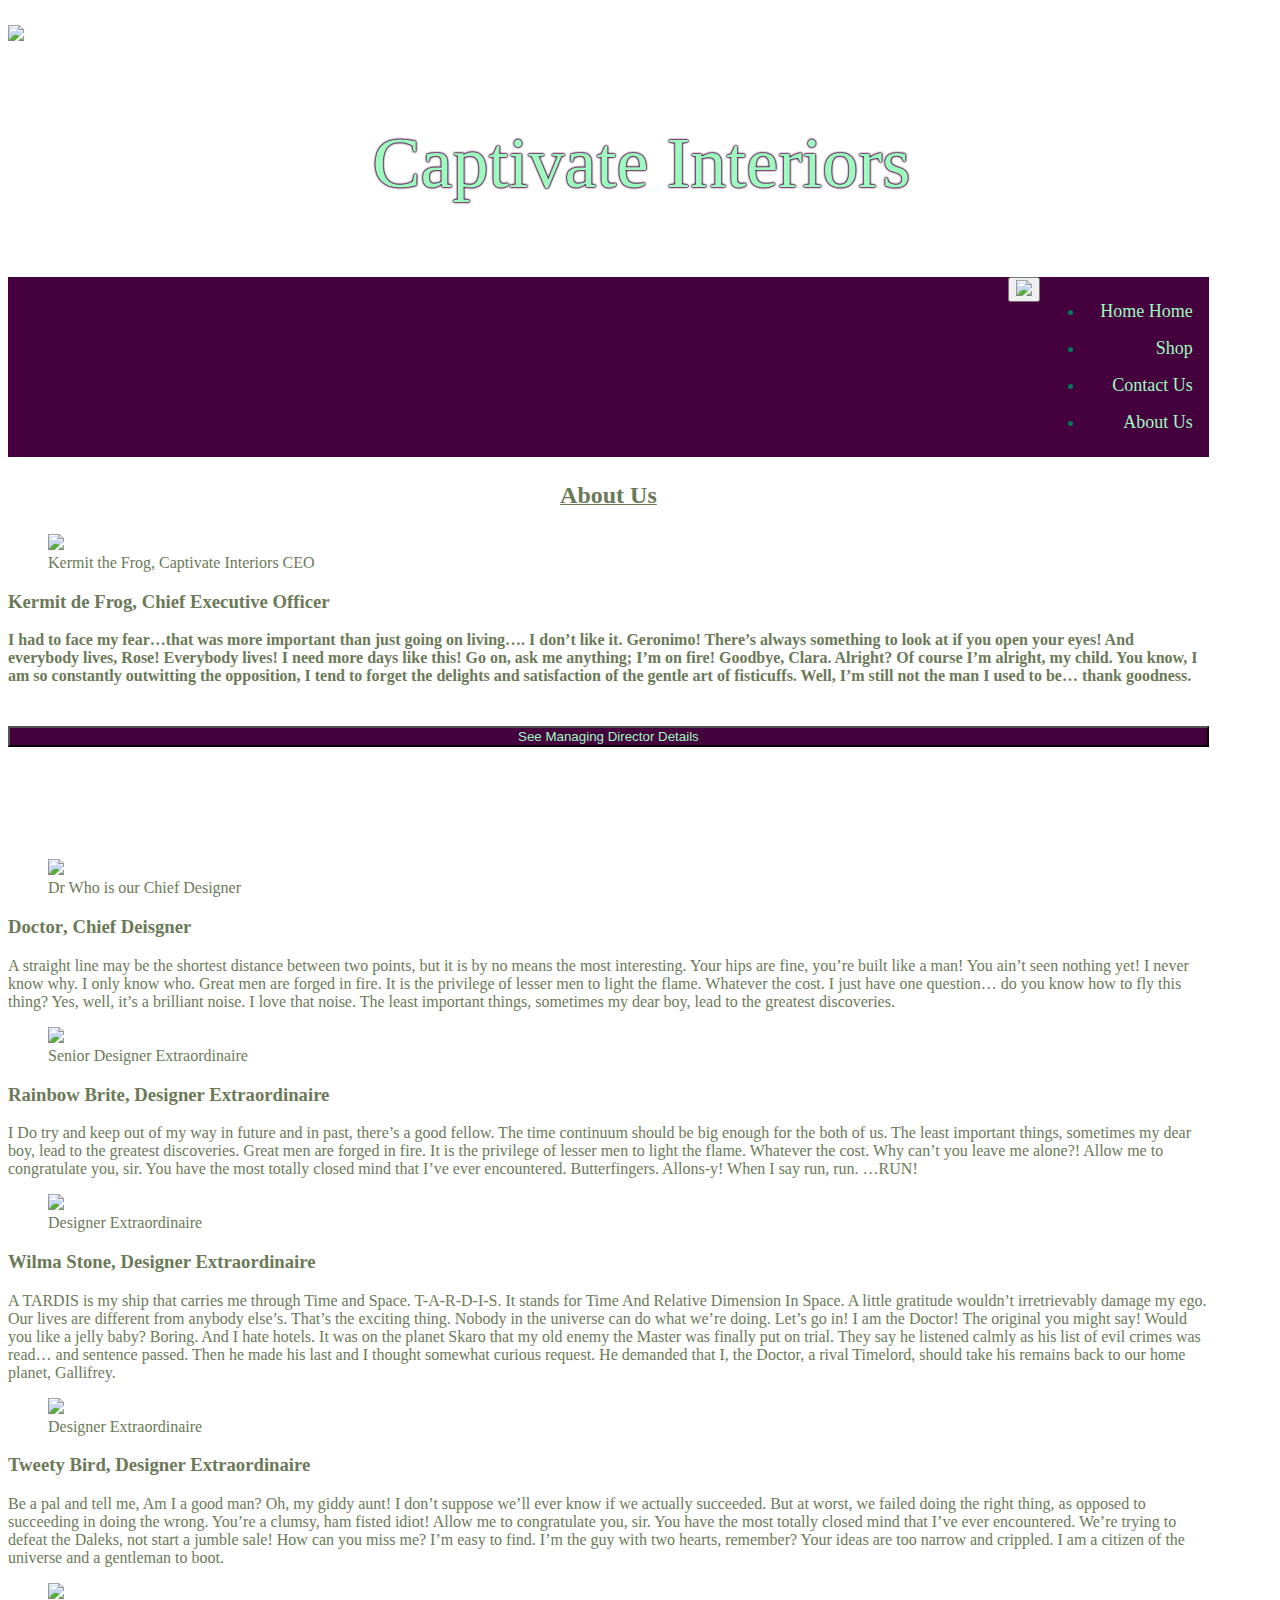
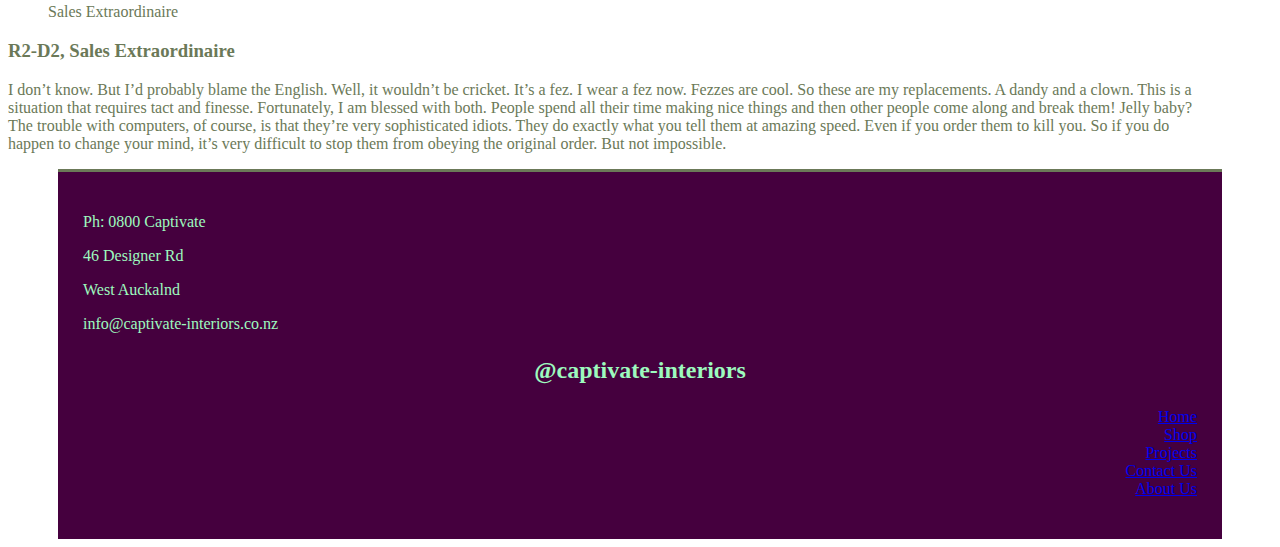
==== about-us-Ci2.html @ e909603f "Add files via upload" ====
<!DOCTYPE html> 
<html lang="en">

    <head>
        <meta charset="UTF-8">
        <meta http-equiv="X-UA-Compatible" content="IE-edge">
        <meta name="viewport" content="width=device-width, initial-scale=1">
        <link href="https://fonts.google.com/" rel="'stylesheet">
        <script src="https://kit.fontawesome.com/76e788a391.js" crossorigin="anonymous"></script>
        <link href="https://cdn.jsdelivr.net/npm/bootstrap@5.0.2/dist/css/bootstrap.min.css" rel="stylesheet" integrity="sha384-EVSTQN3/azprG1Anm3QDgpJLIm9Nao0Yz1ztcQTwFspd3yD65VohhpuuCOmLASjC" crossorigin="anonymous">
        <link rel="stylesheet" href="CSS/captivate-interiors.css">
        <script type="text/javascript" src="captivate-interiors.js"></script>

        <title>Captivate Interiors</title>
    
    </head>

    <body class="global-styles">
        
        <div class="container-fluid">
            <header style="margin-top:25px;">
              
                <div class="row">
                    <div class="col-3"><img src="images/originals/shapes-only-logo.png" height="150px" style="margin-bottom: 25px; float: left;"></div>

                    <div class="col-4" style="text-align:center; padding-top: 25px;"></div>

                    <div class="col-5 logo-text"><p>Captivate Interiors</p></div>

                </div>                
              
            </header>

                <!-- Nav-Bar -->

                <nav class="navbar navbar-expand-lg nav-bar-background" style="text-align: right;">
                    <a class="navbar-brand" href="images/originals/logo-Ci-24px-24px.png"></a>
                    <button class="navbar-toggler" type="button" data-toggle="collapse" data-target="#navbarNavDropdown" aria-controls="navbarNavDropdown" aria-expanded="false" aria-label="Toggle navigation">
                      <span class="navbar-toggler-icon"><img src="images/originals/logo-Ci-24px-24px.png"></span>
                    </button>
                    <div class="collapse navbar-collapse" id="navbarNavDropdown">
                      
                        <ul class="navbar-nav navbar-nav mx-auto">
                          <li class="nav-item active" title="Go to Home Page">
                            <a class="nav-link" href="home-captivate-interiors.html" target="_blank">Home <span class="sr-only">Home</span></a>
                          </li>
                          <li class="nav-item" title="Go to Shop">
                            <a class="nav-link" href="shop-Ci.html" target="_blank">Shop</a>
                          </li>
                          <li class="nav-item" title="Go to Comtact Us">
                            <a class="nav-link" href="contact-us-Ci.html" target="_blank">Contact Us</a>
                          </li>
                          <li title="Go to About Us">
                              <a class="nav-link" href="about-us-Ci.html" target="_blank">About Us</a>
                          </li>
                          
                        </ul>
                    
                    </div>
                </nav>
       
              <!--Div for Header(h2)): About Us-->
                <div class="row">
                    <div class="col-2"></div>
                        <div class="col-8">
                            <h2>About Us</h2>
                        </div>
                    <div class="col-2"></div>
                </div>


        <div class="row"><!--Row for Ceo info-->

            <div class="col-2"></div>
            <div class="col-4">
                <figure>
                    <img id="CEOimg" src="images/kermit-portrait-450px-350px.jpg">
                    <figcaption>Kermit the Frog, Captivate Interiors CEO</figcaption>
                </figure>
            </div>

            <div class="col-4">
                <h3 id="CEOheading" class="staff-heading">Kermit de Frog, Chief Executive Officer</h3>
                <p id="CEOdescription" class="staff-heading">I had to face my fear…that was more important than just going on living…. I don’t like it. Geronimo! There’s always something to look at if you open your eyes! And everybody lives, Rose! Everybody lives! I need more days like this! Go on, ask me anything; I’m on fire! Goodbye, Clara. Alright? Of course I’m alright, my child. You know, I am so constantly outwitting the opposition, I tend to forget the delights and satisfaction of the gentle art of fisticuffs. Well, I’m still not the man I used to be… thank goodness.</p>

                <button id="CEOBtn" class="btn btn-primary submitbutton" onclick="CEOtoMD()">See Managing Director Details</button>

            </div>

            <div class="col-2"></div>

        </div>

        <!-- Staff Details Section-->
        
        <section id="secStaff" onmouseover="showHideStaffBtn()" onmouseout="hideHideStaffBtn()">   
            <!--     Section for Staff Members x5-->
                
            <button id="btnHideStaff" class="btn btn-info submitbutton" style="visibility:hidden" onclick="hideStaff()">Hide Staff</button>
                <div class="row"><!--Row for Chief Designer info-->

                    <div class="col-2"></div>
                        <div class="col-4">
                            <figure>
                                <img src="images/originals/dr-who-jodi-whittaker-450px-350px.jpg">
                                <figcaption>Dr Who is our Chief Designer</figcaption>
                            </figure>
                        </div>

                    <div class="col-4">
                        <h3><b>Doctor</b>, Chief Deisgner</h3>
                        <p>A straight line may be the shortest distance between two points, but it is by no means the most interesting. Your hips are fine, you’re built like a man! You ain’t seen nothing yet! I never know why. I only know who. Great men are forged in fire. It is the privilege of lesser men to light the flame. Whatever the cost. I just have one question… do you know how to fly this thing? Yes, well, it’s a brilliant noise. I love that noise. The least important things, sometimes my dear boy, lead to the greatest discoveries.</p>
                    </div>

                    <div class="col-2"></div>

                </div>

                <div class="row"><!--Row for Senior Designer info-->

                    <div class="col-2"></div>

                    <div class="col-4">

                        <figure>
                            <img src="images/originals/rainbow-brite-450px-350px.png">
                            <figcaption>Senior Designer Extraordinaire</figcaption>
                        </figure>
                    </div>

                    <div class="col-4">
                        <h3><b>Rainbow Brite</b>, Designer Extraordinaire</h3>
                        <p>I Do try and keep out of my way in future and in past, there’s a good fellow. The time continuum should be big enough for the both of us. The least important things, sometimes my dear boy, lead to the greatest discoveries. Great men are forged in fire. It is the privilege of lesser men to light the flame. Whatever the cost. Why can’t you leave me alone?! Allow me to congratulate you, sir. You have the most totally closed mind that I’ve ever encountered. Butterfingers. Allons-y! When I say run, run. …RUN!</p>
                    </div>

                    <div class="col-2"></div>

                </div>


                <div class="row"><!--Row for Designer info-->

                    <div class="col-2"></div>
                    <div class="col-4">
                        <figure>
                            <img src="images/originals/wilma-flintstone-450px-350px.png">
                            <figcaption>Designer Extraordinaire</figcaption>
                        </figure>
                    </div>
                    <div class="col-4">
                        <h3><b>Wilma Stone</b>, Designer Extraordinaire </h3>
                        <p>A TARDIS is my ship that carries me through Time and Space. T-A-R-D-I-S. It stands for Time And Relative Dimension In Space. A little gratitude wouldn’t irretrievably damage my ego. Our lives are different from anybody else’s. That’s the exciting thing. Nobody in the universe can do what we’re doing. Let’s go in! I am the Doctor! The original you might say! Would you like a jelly baby? Boring. And I hate hotels. It was on the planet Skaro that my old enemy the Master was finally put on trial. They say he listened calmly as his list of evil crimes was read… and sentence passed. Then he made his last and I thought somewhat curious request. He demanded that I, the Doctor, a rival Timelord, should take his remains back to our home planet, Gallifrey.</p>
                    </div>

                    <div class="col-2"></div>

                </div>

                <div class="row"><!--Row for Designer info-->

                    <div class="col-2"></div>
                    <div class="col-4">
                        <figure>
                            <img src="images/originals/Tweety_Bird-450px-350px.webp">
                            <figcaption>Designer Extraordinaire</figcaption>
                        </figure>
                    </div>
                    <div class="col-4">
                        <h3><b>Tweety Bird</b>, Designer Extraordinaire</h3>
                        <p>Be a pal and tell me, Am I a good man? Oh, my giddy aunt! I don’t suppose we’ll ever know if we actually succeeded. But at worst, we failed doing the right thing, as opposed to succeeding in doing the wrong. You’re a clumsy, ham fisted idiot! Allow me to congratulate you, sir. You have the most totally closed mind that I’ve ever encountered. We’re trying to defeat the Daleks, not start a jumble sale! How can you miss me? I’m easy to find. I’m the guy with two hearts, remember? Your ideas are too narrow and crippled. I am a citizen of the universe and a gentleman to boot.</p>
                    </div>

                    <div class="col-2"></div>

                </div>

                <div class="row"><!--Row for Designer info-->

                    <div class="col-2"></div>
                    <div class="col-4">
                        <figure>
                            <img src="images/originals/r2-d2-450px-350px.webp">
                            <figcaption>Sales Extraordinaire</figcaption>
                        </figure>
                    </div>
                    <div class="col-4">
                        <h3><b>R2-D2</b>, Sales Extraordinaire</h3>
                        <p>I don’t know. But I’d probably blame the English. Well, it wouldn’t be cricket. It’s a fez. I wear a fez now. Fezzes are cool. So these are my replacements. A dandy and a clown. This is a situation that requires tact and finesse. Fortunately, I am blessed with both. People spend all their time making nice things and then other people come along and break them! Jelly baby? The trouble with computers, of course, is that they’re very sophisticated idiots. They do exactly what you tell them at amazing speed. Even if you order them to kill you. So if you do happen to change your mind, it’s very difficult to stop them from obeying the original order. But not impossible.</p>
                    </div>

                    <div class="col-2"></div>

                </div>

        </section>

    </div><!--close div: container-fluid-->

        <!-- Footer --> 

        <footer class="footer-style footer-style-aboutus-contactus">
            <div class="row">

              <div class="col-4">
                <p>Ph: 0800 Captivate</p>
                <p>46 Designer Rd</p>
                <p>West Auckalnd</p>
                <p>info@captivate-interiors.co.nz</p>
              </div>
              
              <div class="col-4 footer-icons" style="text-align: center;">
                <a href="https://www.facebook.com/" target="_blank"><i class="fa-brands fa-facebook" title="Go to FaceBook Login"></i></a>
                <a href="https://www.instagram.com/" target="_blank" title="Go to Instagram Login"><i class="fa-brands fa-square-instagram"></i></a>
                <a href="https://www.linkedin.com/" target="_blank" title="Go to LinkedIn Login"><i class="fa-brands fa-linkedin"></i></a>
                <a href="https://twitter.com/i/flow/login" target="_blank" title="Go to Twitter Login"><i class="fa-brands fa-square-twitter"></i></a>
            
                <p id="contactUs" class="footer-paragraph-style"><b>@captivate-interiors</b></p>  

              </div>

              <div class="col-4">
                <ul style="list-style: none; text-align: right;">
                  <li><a href="home-captivate-interiors.html" title="Go to Home">Home</a></li>
                  <li><a href="shop-Ci.html" title="Go to Shop">Shop</a></li>
                  <li><a href="#projects" title="Go to Projects">Projects</a></li>
                  <li><a href="contact-us-Ci.html" title="Go to Contact Us">Contact Us</a></li>
                  <li><a href="about-us-Ci.html" title="Go to About Us">About Us</a></li>

                </ul>

              </div>

            </div>
        </footer>

        <script>
            function CEOtoMD(onclick){
        
                document.getElementById("CEOheading").innerHTML = "Red Fraggle, Managing Director";
                document.getElementById("CEOdescription").innerHTML="We don’t serve their kind here! What? Your droids. They’ll have to wait outside. We don’t want them here. Listen, why don’t you wait out by the speeder. We don’t want any trouble. I heartily agree with you sir. Negola dewaghi wooldugger?!? He doesn’t like you. I’m sorry. I don’t like you either You just watch yourself. We’re wanted men. I have the death sentence in twelve systems. I’ll be careful than. You’ll be dead. This little one isn’t worth the effort. Come let me buy you something…";
                document.getElementById("CEOimg").src="images/red-350px-350px.jpg";               
            }

            function showHideStaffBtn() {
                document.getElementById("btnHideStaff").style.visibility="visible";
            }

            function hideHideStaffBtn() {
                document.getElementById("btnHideStaff").style.visibility="hidden";
            }

            function hideStaff() {
                document.getElementById("secStaff").style.display="none";
            }

        </script>
           
    </body>

</html>
---- CSS/captivate-interiors.css ----
/*-- Global Styling --*/
.global-styles{
    font-family: Josefin Sans;
    color: #6b7958;
    /* background-color: #9dfabe; */
}

.container-fluid{
    max-width: 95%;
}

.logo-text{
    font-family: josefin sans;
    font-size: 72px;
    color: #9dfabe;
    outline: #45003e;
    text-shadow: 0 0 2px #45003e, 0 0 2px #45003e, 0 0 2px #45003e, 0 0 2px #45003e;
    margin-top: 25px;
    text-align: right;
    padding-right: 0px;
    margin-right: -50px;
    text-align:center; 
}

.h2, h2{
    margin-top: 15px;
    text-decoration: underline solid 1px;
    text-align:center; 
    margin-bottom: 25px; 
    margin-top: 25px;
}

.staff-heading{
    font-weight: bold;
}


/*--Spacing Betweens Header tags--*/
.h-tag-spacing{
    margin: 10px;
    margin-bottom: 25px;
}

/*-- Customising Nav-Bar --*/

.navbar {
    background-color: #45003e;
    color: #007b5a;
    width: 100%;
    
}

.nav-link{
    display: block;
    padding: 0.5rem 1rem;
    text-decoration: none;
    transition: color .15s ease-in-out,background-color .15s ease-in-out,border-color .15s ease-in-out;
    color:#9dfabe !important ;
    font-size: 18px;
    
}

.navbar-brand{
    width: 30px;
    height: 30px;
} 

.navbar .navbar-header,
.navbar-collapse {
    float:none;
    display:inline-block;
    vertical-align: top;
}

@media (max-width: 768px) {
    .navbar-collapse  {
        display: block;
    }
}


/*-- Deck- For Projects and Shop Pages--*/

.card-deck{
    display: flex;
    margin-top: 25px;
    margin-bottom: 25px;
    padding-left: 0px;

}

.card{
    margin-right: 12.5px;
    border:#9dfabe solid 1px;
}

.card-deck-row{
    margin-right: 0px;
}

.card-text{
    text-align: justify;
}

.video-style{
    margin-right: 12.5px;
    border:#9dfabe solid 1px;
    padding: 5px;
    margin-bottom: 25px;
}



/*-- Footer Styling --*/

.footer-style{
    background-color: #45003e;
    color: #9dfabe;
    border-top: #6b7958 solid 3px;  
    padding-top: 25px;
    padding-bottom: 25px;
    margin-left: 0px;
    margin-right: 0px;
}

.footer-icons{
    font-size: 24px;
}

a:visited {
    color: #9dfabe;
    
}

.footer-style-aboutus-contactus{
    align-self: center;
    padding-left: 25px;
    padding-right: 25px;
    margin-left: 50px;
    margin-right: 50px;
}


/*-- Contact Us Page --*/

.contact-details{
    text-align:center;
}

.form-control{
    border: #007b5a solid 1px;
}

label{
    padding-top: 15px;
    padding-bottom: 10px;
}

.submitbutton{
    margin-top: 25px;
    margin-bottom: 25px;
    color:#9dfabe;
    background-color: #45003e;
    width: 100%;
}

.btn:hover {
    color: #45003e;
    background-color: #9dfabe;
    
}

/*-- Contact Us Form:--*/

.form-control{
    margin-bottom: 20px;
}

/*-- About Us Page --*/
#btnHideStaff {
    position: sticky;
    top: 2em;
}
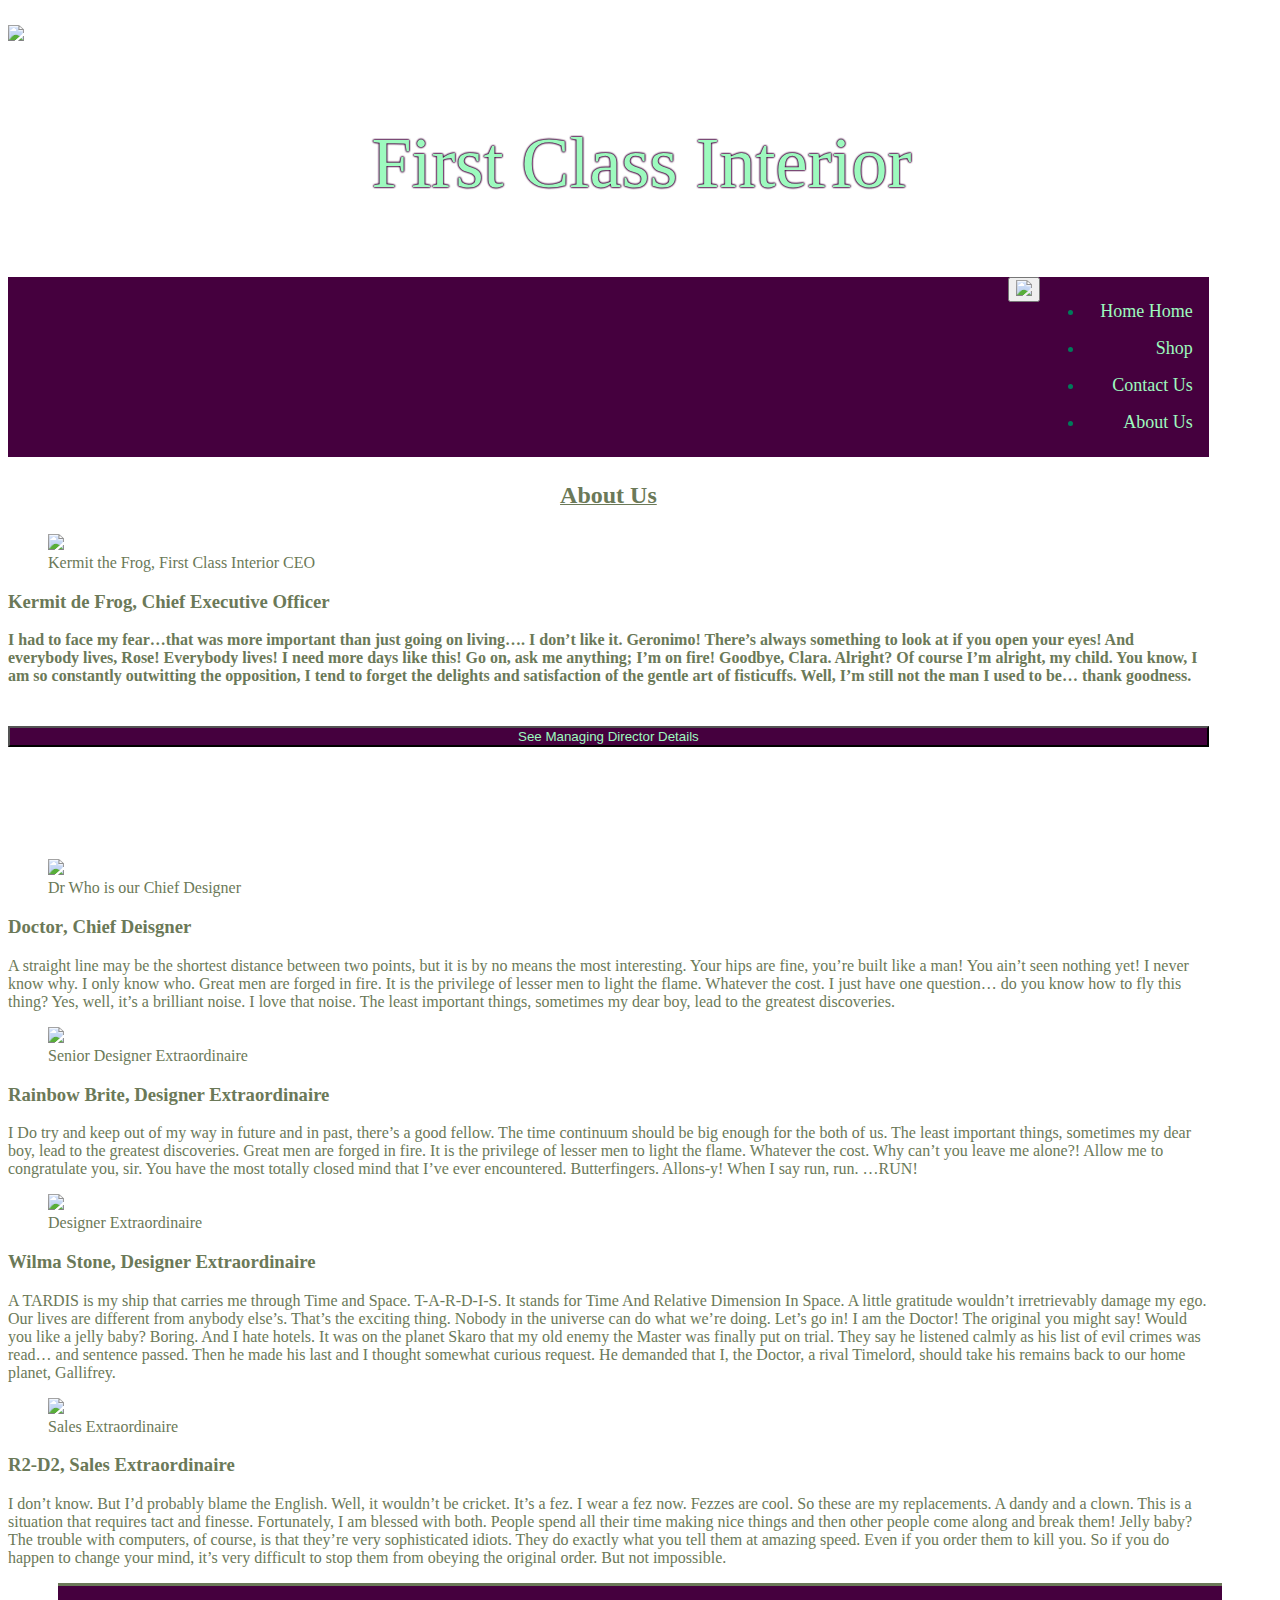
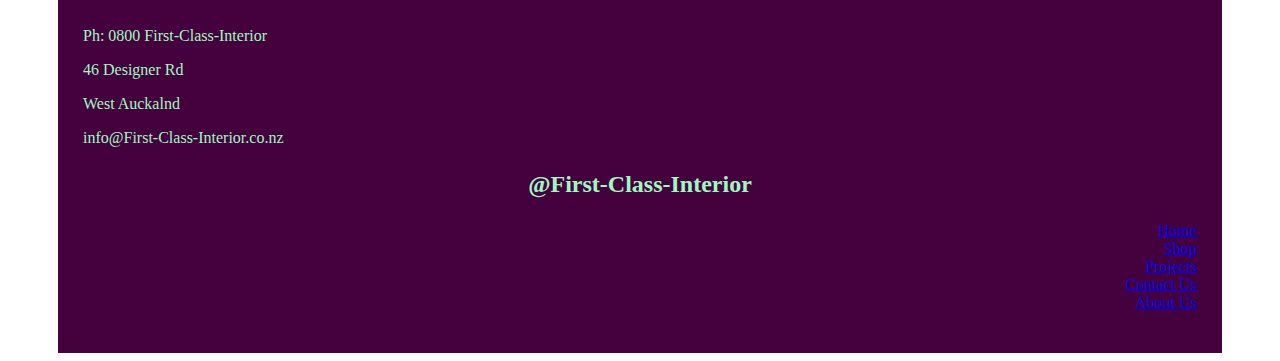
==== commit 35796a3d: "changes:1" ====
--- a/about-us-Ci2.html
+++ b/about-us-Ci2.html
@@ -11,7 +11,7 @@
         <link rel="stylesheet" href="CSS/captivate-interiors.css">
         <script type="text/javascript" src="captivate-interiors.js"></script>
 
-        <title>Captivate Interiors</title>
+        <title>First Class Interior</title>
     
     </head>
 
@@ -25,7 +25,7 @@
 
                     <div class="col-4" style="text-align:center; padding-top: 25px;"></div>
 
-                    <div class="col-5 logo-text"><p>Captivate Interiors</p></div>
+                    <div class="col-5 logo-text"><p>First Class Interior</p></div>
 
                 </div>                
               
@@ -42,16 +42,16 @@
                       
                         <ul class="navbar-nav navbar-nav mx-auto">
                           <li class="nav-item active" title="Go to Home Page">
-                            <a class="nav-link" href="home-captivate-interiors.html" target="_blank">Home <span class="sr-only">Home</span></a>
+                            <a class="nav-link" href="home.html" target="_blank">Home <span class="sr-only">Home</span></a>
                           </li>
                           <li class="nav-item" title="Go to Shop">
-                            <a class="nav-link" href="shop-Ci.html" target="_blank">Shop</a>
+                            <a class="nav-link" href="shop-Ci2.html" target="_blank">Shop</a>
                           </li>
                           <li class="nav-item" title="Go to Comtact Us">
-                            <a class="nav-link" href="contact-us-Ci.html" target="_blank">Contact Us</a>
+                            <a class="nav-link" href="contact-us-Ci2.html" target="_blank">Contact Us</a>
                           </li>
                           <li title="Go to About Us">
-                              <a class="nav-link" href="about-us-Ci.html" target="_blank">About Us</a>
+                              <a class="nav-link" href="about-us-Ci2.html" target="_blank">About Us</a>
                           </li>
                           
                         </ul>
@@ -75,7 +75,7 @@
             <div class="col-4">
                 <figure>
                     <img id="CEOimg" src="images/kermit-portrait-450px-350px.jpg">
-                    <figcaption>Kermit the Frog, Captivate Interiors CEO</figcaption>
+                    <figcaption>Kermit the Frog, First Class Interior CEO</figcaption>
                 </figure>
             </div>
 
@@ -155,8 +155,8 @@
                     <div class="col-2"></div>
 
                 </div>
-
-                <div class="row"><!--Row for Designer info-->
+                    <!--Row for Designer info-->
+               <!-- <div class="row">
 
                     <div class="col-2"></div>
                     <div class="col-4">
@@ -174,7 +174,7 @@
 
                 </div>
 
-                <div class="row"><!--Row for Designer info-->
+                <div class="row"> --> <!--Row for Designer info-->
 
                     <div class="col-2"></div>
                     <div class="col-4">
@@ -202,10 +202,10 @@
             <div class="row">
 
               <div class="col-4">
-                <p>Ph: 0800 Captivate</p>
+                <p>Ph: 0800 First-Class-Interior</p>
                 <p>46 Designer Rd</p>
                 <p>West Auckalnd</p>
-                <p>info@captivate-interiors.co.nz</p>
+                <p>info@First-Class-Interior.co.nz</p>
               </div>
               
               <div class="col-4 footer-icons" style="text-align: center;">
@@ -214,17 +214,17 @@
                 <a href="https://www.linkedin.com/" target="_blank" title="Go to LinkedIn Login"><i class="fa-brands fa-linkedin"></i></a>
                 <a href="https://twitter.com/i/flow/login" target="_blank" title="Go to Twitter Login"><i class="fa-brands fa-square-twitter"></i></a>
             
-                <p id="contactUs" class="footer-paragraph-style"><b>@captivate-interiors</b></p>  
+                <p id="contactUs" class="footer-paragraph-style"><b>@First-Class-Interior</b></p>  
 
               </div>
 
               <div class="col-4">
                 <ul style="list-style: none; text-align: right;">
-                  <li><a href="home-captivate-interiors.html" title="Go to Home">Home</a></li>
-                  <li><a href="shop-Ci.html" title="Go to Shop">Shop</a></li>
+                  <li><a href="home.html" title="Go to Home">Home</a></li>
+                  <li><a href="shop-Ci2.html" title="Go to Shop">Shop</a></li>
                   <li><a href="#projects" title="Go to Projects">Projects</a></li>
-                  <li><a href="contact-us-Ci.html" title="Go to Contact Us">Contact Us</a></li>
-                  <li><a href="about-us-Ci.html" title="Go to About Us">About Us</a></li>
+                  <li><a href="contact-us-Ci2.html" title="Go to Contact Us">Contact Us</a></li>
+                  <li><a href="about-us-Ci2.html" title="Go to About Us">About Us</a></li>
 
                 </ul>
 
